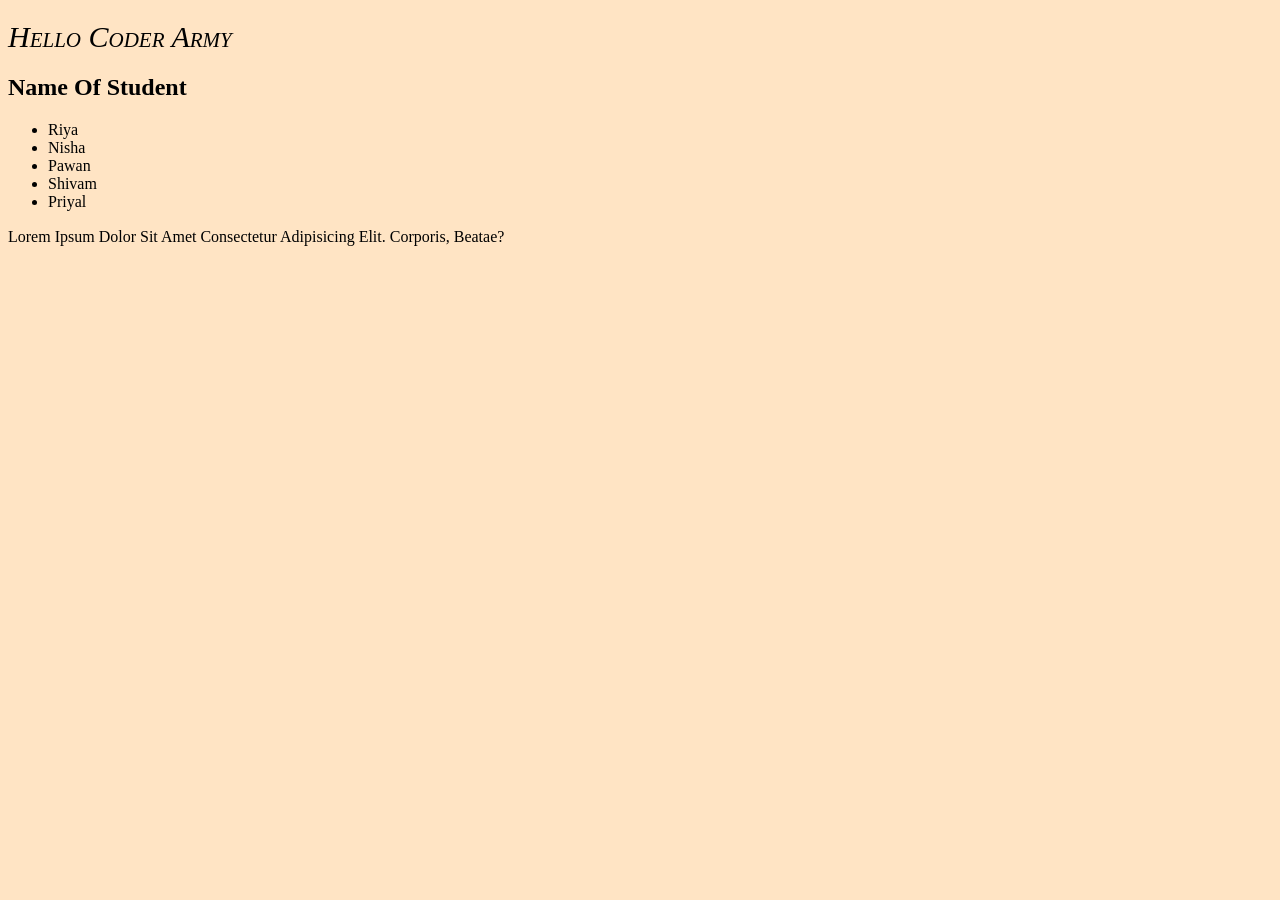
==== Day02/index.html @ 2c11e5d0 "css" ====
<!DOCTYPE html>
<html lang="en">
<head>
    <meta charset="UTF-8">
    <meta name="viewport" content="width=device-width, initial-scale=1.0">
    <title>Document</title>
    <link rel="stylesheet" href="./style.css">
</head>
<body>
    <h1 draggable="true">Hello Coder Army</h1>
    <h2>Name Of Student</h2>
    <ul>
        <li>Riya</li>
        <li>Nisha</li>
        <li>Pawan</li>
        <li>Shivam</li>
        <li>Priyal</li>
    </ul>
    <p>Lorem ipsum dolor sit amet consectetur adipisicing elit. Corporis, beatae?</p>
</body>
</html>
---- Day02/style.css ----
h1{
    font-size: 30px;
    font-weight: lighter;
    font-style: italic;
    font-stretch: ;
    font-variant:small-caps;
}

p{
    line-height: 20px;
    letter-spacing: px;
    text-transform:capitalize;
    font-stretch:condensed;
}
body{
    background-color: bisque;
}
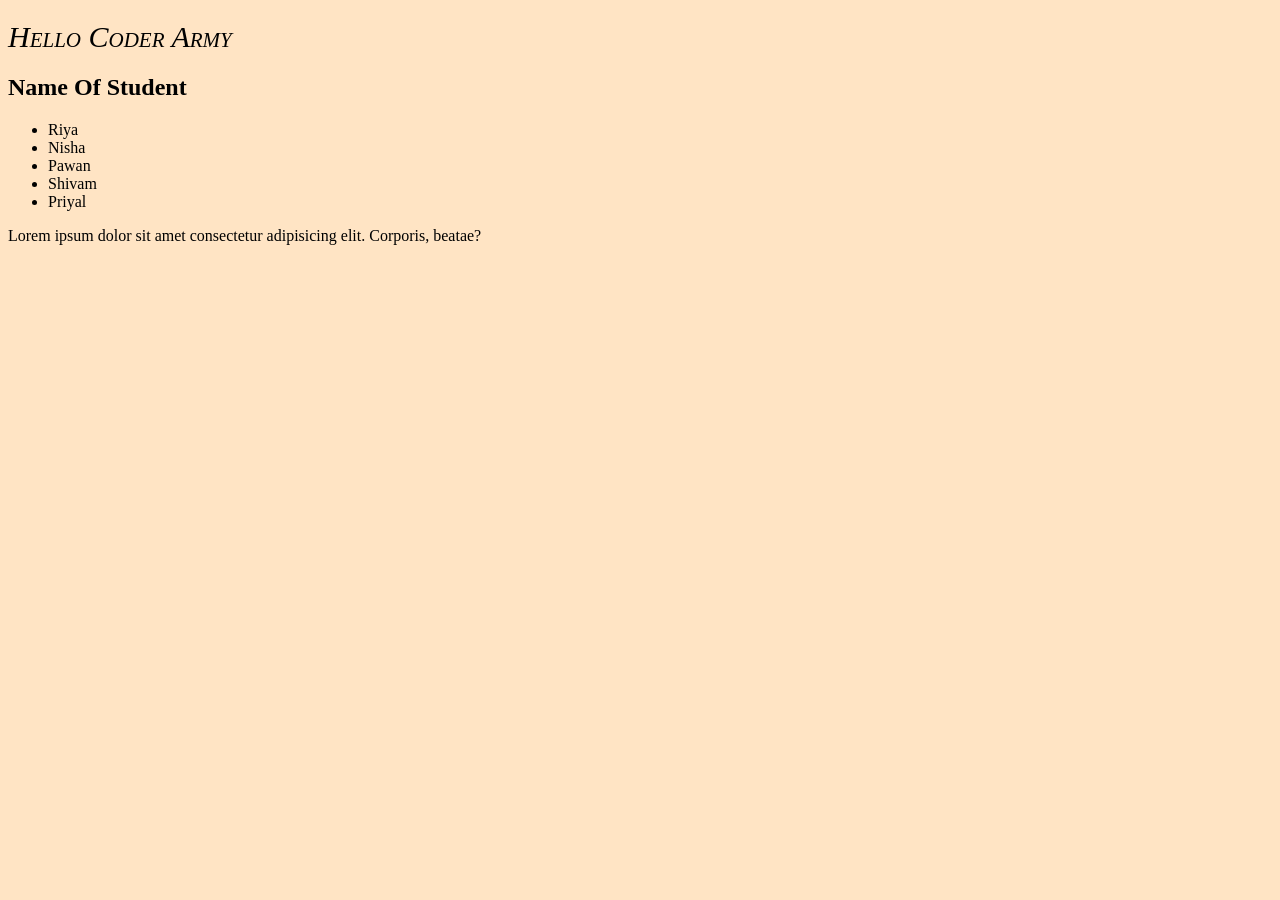
==== commit 456e0313: "css" ====
--- a/Day02/index.html
+++ b/Day02/index.html
@@ -15,7 +15,7 @@
         <li>Pawan</li>
         <li>Shivam</li>
         <li>Priyal</li>
-    </ul>
-    <p>Lorem ipsum dolor sit amet consectetur adipisicing elit. Corporis, beatae?</p>
+    </ul
+    <p>Lorem   ipsum dolor sit amet consectetur adipisicing elit. Corporis, beatae?</p>
 </body>
 </html>
